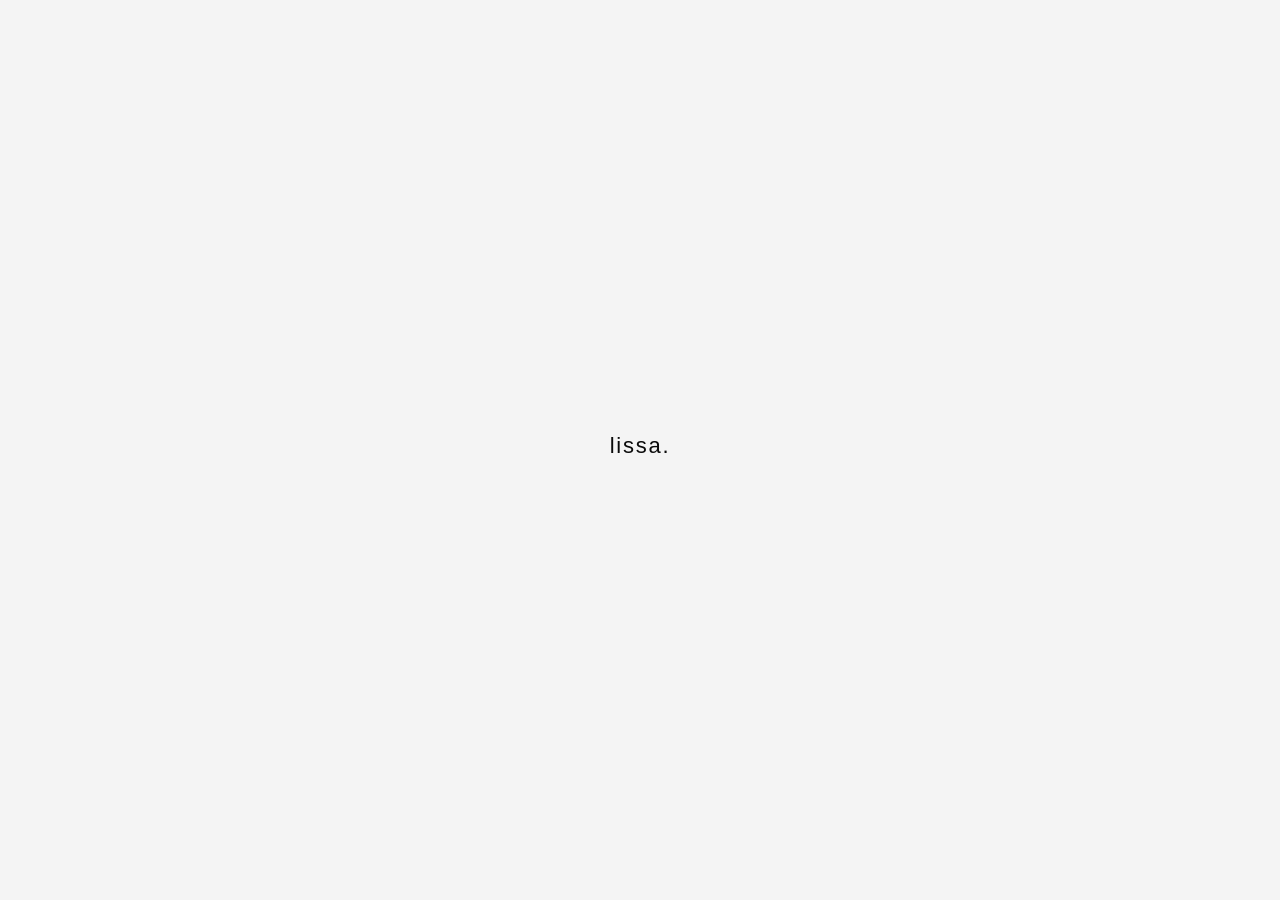
==== index.html @ bc34dee9 "audio fix" ====
<!DOCTYPE html>
<html lang="en">
  <head>
    <meta charset="UTF-8" />
    <title>lissa</title>
    <link rel="preconnect" href="https://fonts.googleapis.com" />
    <link rel="preconnect" href="https://fonts.gstatic.com" crossorigin />
    <link href="https://fonts.googleapis.com/css2?family=Roboto:wght@100;300;400&display=swap" rel="stylesheet" />
    <link rel="stylesheet" href="style.css" />
    <script src="https://cdnjs.cloudflare.com/ajax/libs/p5.js/1.9.4/p5.min.js"></script>
    <script>
      // Load p5.sound at startup ONLY over http(s). On file:// its AudioWorklet
      // module can't load and that error aborts p5 before setup() runs (blank
      // canvas, stuck welcome screen). document.write keeps the tag parser-inserted
      // so p5.sound loads before p5's window-load init and can register the
      // worklet hook the mic needs. On file:// it's skipped — canvas still runs,
      // mic just fails soft (audio needs https/localhost anyway).
      if (location.protocol !== 'file:') {
        document.write('<script src="https://cdnjs.cloudflare.com/ajax/libs/p5.js/1.9.4/addons/p5.sound.min.js"><\/script>');
      }
    </script>

  </head>
  <body>

    <!-- Welcome screen -->
    <div id="welcome-screen"></div>
    <div id="welcome-text">
      <p class="welcome-title">lissa.</p>
      <p class="welcome-sub"></p>
    </div>

    <!-- Control panel — top right, Random + Big 4 always visible -->
    <div id="panel">
      <div id="panel-fixed">

        <button id="randomizeBtn">Random</button>

        <!-- Tempo -->
        <div class="slider-pill" id="tempo-pill">
          <div class="slider-fill"></div>
          <span class="slider-thumb"></span>
          <label class="slider-label" for="tempoSlider">Tempo</label>
          <span class="slider-value" id="tempoValue">0.005</span>
          <input id="tempoSlider" type="range" min="0" max="0.05" step="0.001" value="0.005" />
        </div>
        <div class="lfo-row">
          <div class="lfo-toggles"><label><input id="speedLfoToggle" type="checkbox" /> LFO</label><label><input id="speedAudioToggle" type="checkbox" /> Mic</label></div>
          <div class="lfo-params">
            <span>Rate: <span id="speedLfoRateValue">0.50</span></span>
            <input id="speedLfoRate" type="range" min="-3" max="0.699" step="0.01" value="-0.301" />
            <span>Depth: <span id="speedLfoDepthValue">0.50</span></span>
            <input id="speedLfoDepth" type="range" min="0" max="1" step="0.01" value="0.5" />
          </div>
        </div>

        <!-- Saturation -->
        <div class="slider-pill">
          <div class="slider-fill"></div>
          <span class="slider-thumb"></span>
          <label class="slider-label" for="saturationSlider">Saturation</label>
          <span class="slider-value" id="saturationValue">1.00</span>
          <input id="saturationSlider" type="range" min="0" max="1" step="0.01" value="1" />
        </div>

        <!-- Brightness -->
        <div class="slider-pill">
          <div class="slider-fill"></div>
          <span class="slider-thumb"></span>
          <label class="slider-label" for="brightnessSlider">Brightness</label>
          <span class="slider-value" id="brightnessValue">1.00</span>
          <input id="brightnessSlider" type="range" min="0" max="2" step="0.01" value="1" />
        </div>

        <!-- Contrast -->
        <div class="slider-pill">
          <div class="slider-fill"></div>
          <span class="slider-thumb"></span>
          <label class="slider-label" for="contrastSlider">Contrast</label>
          <span class="slider-value" id="contrastValue">1.00</span>
          <input id="contrastSlider" type="range" min="0" max="3" step="0.01" value="1" />
        </div>

      </div>
    </div>

    <!-- Utility panel — top left, always-visible peer of #panel-fixed, collapsible -->
    <div id="utility-panel">
      <div id="utility-header">
        <span class="utility-panel-title">Output</span>
        <button id="utility-collapse" aria-label="Collapse utility panel" title="Collapse">&#8722;</button>
      </div>
      <div id="utility-groups">

        <div class="utility-group">
          <div class="utility-group-label">Export</div>
          <div class="utility-row">
            <button class="utility-btn" id="savePngBtn">PNG</button>
            <button class="utility-btn" id="saveSvgBtn">SVG</button>
            <button class="utility-btn" id="outputWindowBtn">&#9654; Present</button>
          </div>
        </div>

        <div class="utility-group">
          <div class="utility-group-label">Session</div>
          <div class="utility-row">
            <button class="utility-btn" id="saveSettingsBtn">Save</button>
            <button class="utility-btn" id="loadSettingsBtn">Load</button>
          </div>
        </div>

        <div class="utility-group">
          <div class="utility-group-label">Canvas</div>
          <div class="utility-row">
            <label class="utility-label"><input id="transparentBg" type="checkbox" /> Transparent BG</label>
          </div>
        </div>

      </div>
    </div>

    <!-- Section drawer — slides up from the clicked nav pill -->
    <div id="section-drawer" class="hidden">

      <!-- Mode switch (primary control — stays in the drawer per spec Open Q2) -->
      <div id="drawer-utility">
        <div class="mode-switcher">
          <button class="mode-btn active" data-mode="line">Line</button>
          <button class="mode-btn" data-mode="mesh">Mesh</button>
        </div>
        <!-- Hidden for backward-compat -->
        <button id="randomColorsBtn" style="display:none"></button>
      </div>

      <!-- Scrollable section content — one section shown at a time -->
      <div id="drawer-content">

        <!-- ── SHAPE ── -->
        <div id="shapeBody" class="drawer-section" style="display:none">

          <!-- X freq -->
          <div class="slider-pill">
            <div class="slider-fill"></div>
            <span class="slider-thumb"></span>
            <label class="slider-label" id="label-freqX" for="freqXSlider">X freq (a)</label>
            <span class="slider-value" id="freqXValue">1.00</span>
            <input id="freqXSlider" type="range" min="1" max="8" step="0.01" value="1" />
          </div>
          <div class="lfo-row">
            <div class="lfo-toggles"><label><input id="freqXLfoToggle" type="checkbox" /> LFO</label><label><input id="freqXAudioToggle" type="checkbox" /> Mic</label></div>
            <div class="lfo-params">
              <span>Rate: <span id="freqXLfoRateValue">0.50</span></span>
              <input id="freqXLfoRate" type="range" min="-3" max="0.699" step="0.01" value="-0.301" />
              <span>Depth: <span id="freqXLfoDepthValue">0.50</span></span>
              <input id="freqXLfoDepth" type="range" min="0" max="1" step="0.01" value="0.5" />
            </div>
          </div>

          <!-- Y freq -->
          <div class="slider-pill">
            <div class="slider-fill"></div>
            <span class="slider-thumb"></span>
            <label class="slider-label" id="label-freqY" for="freqYSlider">Y freq (b)</label>
            <span class="slider-value" id="freqYValue">1.00</span>
            <input id="freqYSlider" type="range" min="1" max="8" step="0.01" value="1" />
          </div>
          <div class="lfo-row">
            <div class="lfo-toggles"><label><input id="freqYLfoToggle" type="checkbox" /> LFO</label><label><input id="freqYAudioToggle" type="checkbox" /> Mic</label></div>
            <div class="lfo-params">
              <span>Rate: <span id="freqYLfoRateValue">0.50</span></span>
              <input id="freqYLfoRate" type="range" min="-3" max="0.699" step="0.01" value="-0.301" />
              <span>Depth: <span id="freqYLfoDepthValue">0.50</span></span>
              <input id="freqYLfoDepth" type="range" min="0" max="1" step="0.01" value="0.5" />
            </div>
          </div>

          <!-- X amplitude -->
          <div class="slider-pill">
            <div class="slider-fill"></div>
            <span class="slider-thumb"></span>
            <label class="slider-label" id="label-ampX" for="ampXSlider">X amplitude</label>
            <span class="slider-value" id="ampXValue">0.40</span>
            <input id="ampXSlider" type="range" min="0.05" max="0.9" step="0.01" value="0.4" />
          </div>
          <div class="lfo-row">
            <div class="lfo-toggles"><label><input id="ampXLfoToggle" type="checkbox" /> LFO</label><label><input id="ampXAudioToggle" type="checkbox" /> Mic</label></div>
            <div class="lfo-params">
              <span>Rate: <span id="ampXLfoRateValue">0.50</span></span>
              <input id="ampXLfoRate" type="range" min="-3" max="0.699" step="0.01" value="-0.301" />
              <span>Depth: <span id="ampXLfoDepthValue">0.50</span></span>
              <input id="ampXLfoDepth" type="range" min="0" max="1" step="0.01" value="0.5" />
            </div>
          </div>

          <!-- Y amplitude -->
          <div class="slider-pill">
            <div class="slider-fill"></div>
            <span class="slider-thumb"></span>
            <label class="slider-label" id="label-ampY" for="ampYSlider">Y amplitude</label>
            <span class="slider-value" id="ampYValue">0.40</span>
            <input id="ampYSlider" type="range" min="0.05" max="0.9" step="0.01" value="0.4" />
          </div>
          <div class="lfo-row">
            <div class="lfo-toggles"><label><input id="ampYLfoToggle" type="checkbox" /> LFO</label><label><input id="ampYAudioToggle" type="checkbox" /> Mic</label></div>
            <div class="lfo-params">
              <span>Rate: <span id="ampYLfoRateValue">0.50</span></span>
              <input id="ampYLfoRate" type="range" min="-3" max="0.699" step="0.01" value="-0.301" />
              <span>Depth: <span id="ampYLfoDepthValue">0.50</span></span>
              <input id="ampYLfoDepth" type="range" min="0" max="1" step="0.01" value="0.5" />
            </div>
          </div>

          <!-- Modulation -->
          <div class="section-divider"></div>
          <div class="section-header">modulation</div>

          <!-- X mod -->
          <div class="slider-pill">
            <div class="slider-fill"></div>
            <span class="slider-thumb"></span>
            <label class="slider-label" id="label-modFreqX" for="modFreqXSlider">X mod</label>
            <span class="slider-value" id="modFreqXValue">1.00</span>
            <input id="modFreqXSlider" type="range" min="1" max="8" step="0.01" value="1" />
          </div>
          <div class="lfo-row">
            <div class="lfo-toggles"><label><input id="modFreqXLfoToggle" type="checkbox" /> LFO</label><label><input id="modFreqXAudioToggle" type="checkbox" /> Mic</label></div>
            <div class="lfo-params">
              <span>Rate: <span id="modFreqXLfoRateValue">0.50</span></span>
              <input id="modFreqXLfoRate" type="range" min="-3" max="0.699" step="0.01" value="-0.301" />
              <span>Depth: <span id="modFreqXLfoDepthValue">0.50</span></span>
              <input id="modFreqXLfoDepth" type="range" min="0" max="1" step="0.01" value="0.5" />
            </div>
          </div>

          <!-- Y mod -->
          <div class="slider-pill">
            <div class="slider-fill"></div>
            <span class="slider-thumb"></span>
            <label class="slider-label" id="label-modFreqY" for="modFreqYSlider">Y mod</label>
            <span class="slider-value" id="modFreqYValue">1.00</span>
            <input id="modFreqYSlider" type="range" min="1" max="8" step="0.01" value="1" />
          </div>
          <div class="lfo-row">
            <div class="lfo-toggles"><label><input id="modFreqYLfoToggle" type="checkbox" /> LFO</label><label><input id="modFreqYAudioToggle" type="checkbox" /> Mic</label></div>
            <div class="lfo-params">
              <span>Rate: <span id="modFreqYLfoRateValue">0.50</span></span>
              <input id="modFreqYLfoRate" type="range" min="-3" max="0.699" step="0.01" value="-0.301" />
              <span>Depth: <span id="modFreqYLfoDepthValue">0.50</span></span>
              <input id="modFreqYLfoDepth" type="range" min="0" max="1" step="0.01" value="0.5" />
            </div>
          </div>

          <!-- Phase -->
          <div class="slider-pill">
            <div class="slider-fill"></div>
            <span class="slider-thumb"></span>
            <label class="slider-label" id="label-phase" for="phaseSlider">Phase (δ)</label>
            <span class="slider-value" id="phaseValue">0.00</span>
            <input id="phaseSlider" type="range" min="0" max="6.28" step="0.01" value="0" />
          </div>
          <div class="lfo-row">
            <div class="lfo-toggles"><label><input id="phaseLfoToggle" type="checkbox" /> LFO</label><label><input id="phaseAudioToggle" type="checkbox" /> Mic</label></div>
            <div class="lfo-params">
              <span>Rate: <span id="phaseLfoRateValue">0.50</span></span>
              <input id="phaseLfoRate" type="range" min="-3" max="0.699" step="0.01" value="-0.301" />
              <span>Depth: <span id="phaseLfoDepthValue">0.50</span></span>
              <input id="phaseLfoDepth" type="range" min="0" max="1" step="0.01" value="0.5" />
            </div>
          </div>

          <div id="lineControls">
            <!-- Curve type -->
            <div class="section-divider"></div>
            <div class="section-header">curve type</div>
            <div class="chip-row" id="curveShapeChips">
              <button class="chip active" data-value="lissajous">Lissajous</button>
              <button class="chip" data-value="rose">Rose</button>
              <button class="chip" data-value="spirograph">Spiro</button>
            </div>
            <select id="curveShape" style="display:none">
              <option value="lissajous">Lissajous</option>
              <option value="rose">Rose (rhodonea)</option>
              <option value="spirograph">Spirograph</option>
            </select>

            <!-- Motion -->
            <div class="section-divider"></div>
            <div class="section-header">motion</div>
            <div class="slider-pill">
              <div class="slider-fill"></div>
              <span class="slider-thumb"></span>
              <label class="slider-label" id="label-stepSize" for="stepSizeSlider">Step size</label>
              <span class="slider-value" id="stepSizeValue">0.001</span>
              <input id="stepSizeSlider" type="range" min="0.001" max="0.2" step="0.001" value="0.001" />
            </div>
            <div class="lfo-row">
              <div class="lfo-toggles"><label><input id="stepSizeLfoToggle" type="checkbox" /> LFO</label><label><input id="stepSizeAudioToggle" type="checkbox" /> Mic</label></div>
              <div class="lfo-params">
                <span>Rate: <span id="stepSizeLfoRateValue">0.50</span></span>
                <input id="stepSizeLfoRate" type="range" min="-3" max="0.699" step="0.01" value="-0.301" />
                <span>Depth: <span id="stepSizeLfoDepthValue">0.50</span></span>
                <input id="stepSizeLfoDepth" type="range" min="0" max="1" step="0.01" value="0.5" />
              </div>
            </div>

            <!-- Rendering -->
            <div class="section-divider"></div>
            <div class="section-header">rendering</div>
            <div class="slider-pill">
              <div class="slider-fill"></div>
              <span class="slider-thumb"></span>
              <label class="slider-label" id="label-strokeWeight" for="strokeWeightSlider">Stroke weight</label>
              <span class="slider-value" id="strokeWeightValue">0.5</span>
              <input id="strokeWeightSlider" type="range" min="0.5" max="10" step="0.1" value="0.5" />
            </div>
            <div class="lfo-row">
              <div class="lfo-toggles"><label><input id="strokeWeightLfoToggle" type="checkbox" /> LFO</label><label><input id="strokeWeightAudioToggle" type="checkbox" /> Mic</label></div>
              <div class="lfo-params">
                <span>Rate: <span id="strokeWeightLfoRateValue">0.50</span></span>
                <input id="strokeWeightLfoRate" type="range" min="-3" max="0.699" step="0.01" value="-0.301" />
                <span>Depth: <span id="strokeWeightLfoDepthValue">0.50</span></span>
                <input id="strokeWeightLfoDepth" type="range" min="0" max="1" step="0.01" value="0.5" />
              </div>
            </div>
          </div><!-- end #lineControls -->

          <!-- Mesh controls -->
          <div id="meshControls" style="display:none">
            <div class="slider-pill">
              <div class="slider-fill"></div>
              <span class="slider-thumb"></span>
              <label class="slider-label" for="pointCountSlider">Point count</label>
              <span class="slider-value" id="pointCountValue">400</span>
              <input id="pointCountSlider" type="range" min="100" max="2000" step="10" value="400" />
            </div>
            <div class="slider-pill">
              <div class="slider-fill"></div>
              <span class="slider-thumb"></span>
              <label class="slider-label" id="label-connectionRadius" for="connectionRadiusSlider">Conn. radius</label>
              <span class="slider-value" id="connectionRadiusValue">100</span>
              <input id="connectionRadiusSlider" type="range" min="10" max="300" step="1" value="100" />
            </div>
            <div class="lfo-row">
              <div class="lfo-toggles"><label><input id="connectionRadiusLfoToggle" type="checkbox" /> LFO</label><label><input id="connectionRadiusAudioToggle" type="checkbox" /> Mic</label></div>
              <div class="lfo-params">
                <span>Rate: <span id="connectionRadiusLfoRateValue">0.50</span></span>
                <input id="connectionRadiusLfoRate" type="range" min="-3" max="0.699" step="0.01" value="-0.301" />
                <span>Depth: <span id="connectionRadiusLfoDepthValue">0.50</span></span>
                <input id="connectionRadiusLfoDepth" type="range" min="0" max="1" step="0.01" value="0.5" />
              </div>
            </div>
            <div class="slider-pill">
              <div class="slider-fill"></div>
              <span class="slider-thumb"></span>
              <label class="slider-label" id="label-connectionRamp" for="connectionRampSlider">Conn. ramp</label>
              <span class="slider-value" id="connectionRampValue">6.0</span>
              <input id="connectionRampSlider" type="range" min="1" max="12" step="0.1" value="6" />
            </div>
            <div class="lfo-row">
              <div class="lfo-toggles"><label><input id="connectionRampLfoToggle" type="checkbox" /> LFO</label><label><input id="connectionRampAudioToggle" type="checkbox" /> Mic</label></div>
              <div class="lfo-params">
                <span>Rate: <span id="connectionRampLfoRateValue">0.50</span></span>
                <input id="connectionRampLfoRate" type="range" min="-3" max="0.699" step="0.01" value="-0.301" />
                <span>Depth: <span id="connectionRampLfoDepthValue">0.50</span></span>
                <input id="connectionRampLfoDepth" type="range" min="0" max="1" step="0.01" value="0.5" />
              </div>
            </div>
          </div><!-- end #meshControls -->

        </div><!-- end #shapeBody -->

        <!-- ── EFFECTS ── -->
        <div id="effectsBody" class="drawer-section" style="display:none">

          <div class="slider-pill">
            <div class="slider-fill"></div>
            <span class="slider-thumb"></span>
            <label class="slider-label" id="label-trail" for="trailSlider">Trail</label>
            <span class="slider-value" id="trailValue">100</span>
            <input id="trailSlider" type="range" min="1" max="255" step="1" value="100" />
          </div>
          <div class="lfo-row">
            <div class="lfo-toggles"><label><input id="trailLfoToggle" type="checkbox" /> LFO</label><label><input id="trailAudioToggle" type="checkbox" /> Mic</label></div>
            <div class="lfo-params">
              <span>Rate: <span id="trailLfoRateValue">0.50</span></span>
              <input id="trailLfoRate" type="range" min="-3" max="0.699" step="0.01" value="-0.301" />
              <span>Depth: <span id="trailLfoDepthValue">0.50</span></span>
              <input id="trailLfoDepth" type="range" min="0" max="1" step="0.01" value="0.5" />
            </div>
          </div>

          <label class="toggle-pill" for="glowEnabled">
            <span class="toggle-pill-label">Glow</span>
            <span class="toggle-switch">
              <input id="glowEnabled" type="checkbox" />
              <span class="toggle-track"></span>
              <span class="toggle-thumb"></span>
            </span>
          </label>

          <div class="slider-pill">
            <div class="slider-fill"></div>
            <span class="slider-thumb"></span>
            <label class="slider-label" for="glowSizeSlider">Glow size</label>
            <span class="slider-value" id="glowSizeValue">20</span>
            <input id="glowSizeSlider" type="range" min="1" max="80" step="1" value="20" />
          </div>

          <div class="slider-pill">
            <div class="slider-fill"></div>
            <span class="slider-thumb"></span>
            <label class="slider-label" for="glowIntensitySlider">Intensity</label>
            <span class="slider-value" id="glowIntensityValue">0.80</span>
            <input id="glowIntensitySlider" type="range" min="0.05" max="1" step="0.01" value="0.8" />
          </div>

        </div><!-- end #effectsBody -->

        <!-- ── COLOR ── -->
        <div id="colorBody" class="drawer-section" style="display:none">

          <div class="color-pill">
            <span class="color-pill-label" id="label-lineColor">Line color</span>
            <span class="color-swatch" id="lineColorSwatch" style="background:#171717"></span>
            <input id="lineColor" type="color" value="#171717" />
          </div>
          <div class="lfo-row">
            <label><input id="lineColorLfoToggle" type="checkbox" /> LFO</label>
            <div class="lfo-params">
              <span>Rate: <span id="lineColorLfoRateValue">0.50</span></span>
              <input id="lineColorLfoRate" type="range" min="-3" max="0.699" step="0.01" value="-0.301" />
              <span>Depth: <span id="lineColorLfoDepthValue">0.50</span></span>
              <input id="lineColorLfoDepth" type="range" min="0" max="1" step="0.01" value="0.5" />
            </div>
          </div>

          <div class="color-pill">
            <span class="color-pill-label" id="label-bgColor">Background</span>
            <span class="color-swatch" id="bgColorSwatch" style="background:#ededed"></span>
            <input id="bgColor" type="color" value="#ededed" />
          </div>
          <div class="lfo-row">
            <label><input id="bgColorLfoToggle" type="checkbox" /> LFO</label>
            <div class="lfo-params">
              <span>Rate: <span id="bgColorLfoRateValue">0.50</span></span>
              <input id="bgColorLfoRate" type="range" min="-3" max="0.699" step="0.01" value="-0.301" />
              <span>Depth: <span id="bgColorLfoDepthValue">0.50</span></span>
              <input id="bgColorLfoDepth" type="range" min="0" max="1" step="0.01" value="0.5" />
            </div>
          </div>

          <label class="toggle-pill" for="filterEnabled">
            <span class="toggle-pill-label">Color filter</span>
            <span class="toggle-switch">
              <input id="filterEnabled" type="checkbox" />
              <span class="toggle-track"></span>
              <span class="toggle-thumb"></span>
            </span>
          </label>

          <div class="color-pill">
            <span class="color-pill-label">Filter color</span>
            <span class="color-swatch" id="filterColorSwatch" style="background:#ff0000"></span>
            <input id="filterColor" type="color" value="#ff0000" />
          </div>

          <div class="slider-pill">
            <div class="slider-fill"></div>
            <span class="slider-thumb"></span>
            <label class="slider-label" for="filterOpacity">Opacity</label>
            <span class="slider-value" id="filterOpacityValue">0.30</span>
            <input id="filterOpacity" type="range" min="0" max="1" step="0.01" value="0.3" />
          </div>

          <div class="select-pill">
            <span class="select-pill-label">Blend</span>
            <select id="filterBlendMode">
              <option value="normal">Normal</option>
              <option value="multiply">Multiply</option>
              <option value="screen">Screen</option>
              <option value="overlay">Overlay</option>
              <option value="darken">Darken</option>
              <option value="lighten">Lighten</option>
              <option value="color-dodge">Color Dodge</option>
              <option value="color-burn">Color Burn</option>
              <option value="hard-light">Hard Light</option>
              <option value="soft-light">Soft Light</option>
              <option value="difference">Difference</option>
              <option value="exclusion">Exclusion</option>
              <option value="hue">Hue</option>
              <option value="saturation">Saturation</option>
              <option value="color">Color</option>
              <option value="luminosity">Luminosity</option>
            </select>
          </div>

          <label class="toggle-pill" for="vignetteEnabled">
            <span class="toggle-pill-label">Vignette</span>
            <span class="toggle-switch">
              <input id="vignetteEnabled" type="checkbox" />
              <span class="toggle-track"></span>
              <span class="toggle-thumb"></span>
            </span>
          </label>

          <div class="color-pill">
            <span class="color-pill-label">Vignette color</span>
            <span class="color-swatch" id="vignetteColorSwatch" style="background:#000000"></span>
            <input id="vignetteColor" type="color" value="#000000" />
          </div>

          <div class="slider-pill">
            <div class="slider-fill"></div>
            <span class="slider-thumb"></span>
            <label class="slider-label" for="vignetteAmountSlider">Amount</label>
            <span class="slider-value" id="vignetteAmountValue">0.40</span>
            <input id="vignetteAmountSlider" type="range" min="0" max="1" step="0.01" value="0.4" />
          </div>

          <div class="slider-pill">
            <div class="slider-fill"></div>
            <span class="slider-thumb"></span>
            <label class="slider-label" for="vignetteSoftnessSlider">Softness</label>
            <span class="slider-value" id="vignetteSoftnessValue">0.50</span>
            <input id="vignetteSoftnessSlider" type="range" min="0" max="1" step="0.01" value="0.5" />
          </div>

        </div><!-- end #colorBody -->

        <!-- ── IMAGE ── -->
        <div id="imageBody" class="drawer-section" style="display:none">

          <label class="upload-pill">
            <span class="upload-pill-icon">↑</span>
            <span class="upload-pill-label">Upload image or video</span>
            <input id="imageUpload" type="file" accept="image/*,video/*" />
          </label>

          <img id="imgPreview" />

          <div class="action-row">
            <button id="hidePhotoBtn" disabled>Hide photo</button>
            <button id="disconnectBtn" disabled>Disconnect</button>
            <label><input id="showCurve" type="checkbox" /> Hide curve</label>
          </div>

          <div class="select-pill">
            <span class="select-pill-label">Style</span>
            <select id="imgDrawMode">
              <option value="0">Off</option>
              <option value="1">Lines — weight by darkness</option>
              <option value="2">Dots — size by darkness</option>
              <option value="3">Lines — length by darkness</option>
              <option value="4">Lines — rotation by brightness</option>
              <option value="5">Colored dots</option>
              <option value="6">Relief — neighbour displacement</option>
              <option value="7">Colored rotated tiles</option>
              <option value="8">Pixel quads — hue by Factor X/Y</option>
              <option value="9" selected>Rects + ellipses — rotation by brightness</option>
            </select>
          </div>

          <div class="select-pill">
            <span class="select-pill-label">Blend</span>
            <select id="imgBlendMode">
              <option value="normal">Normal</option>
              <option value="multiply">Multiply</option>
              <option value="screen">Screen</option>
              <option value="overlay">Overlay</option>
              <option value="darkest">Darken</option>
              <option value="lightest">Lighten</option>
              <option value="difference">Difference</option>
              <option value="exclusion">Exclusion</option>
              <option value="add">Add</option>
              <option value="burn">Burn</option>
              <option value="dodge">Dodge</option>
            </select>
          </div>

          <div class="slider-pill">
            <div class="slider-fill"></div>
            <span class="slider-thumb"></span>
            <label class="slider-label" id="label-imgCols" for="imgColsSlider">Resolution</label>
            <span class="slider-value" id="imgColsValue">80</span>
            <input id="imgColsSlider" type="range" min="20" max="200" step="1" value="80" />
          </div>
          <div class="lfo-row">
            <div class="lfo-toggles">
              <label><input id="imgColsLfoToggle" type="checkbox" /> LFO</label>
              <label><input id="imgColsAudioToggle" type="checkbox" /> Mic</label>
            </div>
            <div class="lfo-params">
              <span>Rate: <span id="imgColsLfoRateValue">0.50</span></span>
              <input id="imgColsLfoRate" type="range" min="-3" max="0.699" step="0.01" value="-0.301" />
              <span>Depth: <span id="imgColsLfoDepthValue">0.50</span></span>
              <input id="imgColsLfoDepth" type="range" min="0" max="1" step="0.01" value="0.5" />
            </div>
          </div>

          <div class="slider-pill">
            <div class="slider-fill"></div>
            <span class="slider-thumb"></span>
            <label class="slider-label" id="label-imageStrength" for="imageStrengthSlider">Opacity</label>
            <span class="slider-value" id="imageStrengthValue">1.00</span>
            <input id="imageStrengthSlider" type="range" min="0" max="1" step="0.01" value="1" />
          </div>
          <div class="lfo-row">
            <div class="lfo-toggles">
              <label><input id="imageStrengthLfoToggle" type="checkbox" /> LFO</label>
              <label><input id="imageStrengthAudioToggle" type="checkbox" /> Mic</label>
            </div>
            <div class="lfo-params">
              <span>Rate: <span id="imageStrengthLfoRateValue">0.50</span></span>
              <input id="imageStrengthLfoRate" type="range" min="-3" max="0.699" step="0.01" value="-0.301" />
              <span>Depth: <span id="imageStrengthLfoDepthValue">0.50</span></span>
              <input id="imageStrengthLfoDepth" type="range" min="0" max="1" step="0.01" value="0.5" />
            </div>
          </div>

          <div class="slider-pill">
            <div class="slider-fill"></div>
            <span class="slider-thumb"></span>
            <label class="slider-label" id="label-imgScale" for="imgScaleSlider">Scale</label>
            <span class="slider-value" id="imgScaleValue">1.00</span>
            <input id="imgScaleSlider" type="range" min="0.1" max="8" step="0.01" value="1" />
          </div>
          <div class="lfo-row">
            <div class="lfo-toggles">
              <label><input id="imgScaleLfoToggle" type="checkbox" /> LFO</label>
              <label><input id="imgScaleAudioToggle" type="checkbox" /> Mic</label>
            </div>
            <div class="lfo-params">
              <span>Rate: <span id="imgScaleLfoRateValue">0.50</span></span>
              <input id="imgScaleLfoRate" type="range" min="-3" max="0.699" step="0.01" value="-0.301" />
              <span>Depth: <span id="imgScaleLfoDepthValue">0.50</span></span>
              <input id="imgScaleLfoDepth" type="range" min="0" max="1" step="0.01" value="0.5" />
            </div>
          </div>

          <div class="slider-pill">
            <div class="slider-fill"></div>
            <span class="slider-thumb"></span>
            <label class="slider-label" id="label-imgOffsetX" for="imgOffsetXSlider">Offset X</label>
            <span class="slider-value" id="imgOffsetXValue">0.00</span>
            <input id="imgOffsetXSlider" type="range" min="-0.5" max="0.5" step="0.01" value="0" />
          </div>
          <div class="lfo-row">
            <div class="lfo-toggles">
              <label><input id="imgOffsetXLfoToggle" type="checkbox" /> LFO</label>
              <label><input id="imgOffsetXAudioToggle" type="checkbox" /> Mic</label>
            </div>
            <div class="lfo-params">
              <span>Rate: <span id="imgOffsetXLfoRateValue">0.50</span></span>
              <input id="imgOffsetXLfoRate" type="range" min="-3" max="0.699" step="0.01" value="-0.301" />
              <span>Depth: <span id="imgOffsetXLfoDepthValue">0.50</span></span>
              <input id="imgOffsetXLfoDepth" type="range" min="0" max="1" step="0.01" value="0.5" />
            </div>
          </div>

          <div class="slider-pill">
            <div class="slider-fill"></div>
            <span class="slider-thumb"></span>
            <label class="slider-label" id="label-imgOffsetY" for="imgOffsetYSlider">Offset Y</label>
            <span class="slider-value" id="imgOffsetYValue">0.00</span>
            <input id="imgOffsetYSlider" type="range" min="-0.5" max="0.5" step="0.01" value="0" />
          </div>
          <div class="lfo-row">
            <div class="lfo-toggles">
              <label><input id="imgOffsetYLfoToggle" type="checkbox" /> LFO</label>
              <label><input id="imgOffsetYAudioToggle" type="checkbox" /> Mic</label>
            </div>
            <div class="lfo-params">
              <span>Rate: <span id="imgOffsetYLfoRateValue">0.50</span></span>
              <input id="imgOffsetYLfoRate" type="range" min="-3" max="0.699" step="0.01" value="-0.301" />
              <span>Depth: <span id="imgOffsetYLfoDepthValue">0.50</span></span>
              <input id="imgOffsetYLfoDepth" type="range" min="0" max="1" step="0.01" value="0.5" />
            </div>
          </div>

          <div class="slider-pill">
            <div class="slider-fill"></div>
            <span class="slider-thumb"></span>
            <label class="slider-label" id="label-imgFactorX" for="imgFactorXSlider">Factor X</label>
            <span class="slider-value" id="imgFactorXValue">0.50</span>
            <input id="imgFactorXSlider" type="range" min="0.05" max="1" step="0.01" value="0.5" />
          </div>
          <div class="lfo-row">
            <div class="lfo-toggles">
              <label><input id="imgFactorXLfoToggle" type="checkbox" /> LFO</label>
              <label><input id="imgFactorXAudioToggle" type="checkbox" /> Mic</label>
            </div>
            <div class="lfo-params">
              <span>Rate: <span id="imgFactorXLfoRateValue">0.50</span></span>
              <input id="imgFactorXLfoRate" type="range" min="-3" max="0.699" step="0.01" value="-0.301" />
              <span>Depth: <span id="imgFactorXLfoDepthValue">0.50</span></span>
              <input id="imgFactorXLfoDepth" type="range" min="0" max="1" step="0.01" value="0.5" />
            </div>
          </div>

          <div class="slider-pill">
            <div class="slider-fill"></div>
            <span class="slider-thumb"></span>
            <label class="slider-label" id="label-imgFactorY" for="imgFactorYSlider">Factor Y</label>
            <span class="slider-value" id="imgFactorYValue">0.50</span>
            <input id="imgFactorYSlider" type="range" min="0.05" max="1" step="0.01" value="0.5" />
          </div>
          <div class="lfo-row">
            <div class="lfo-toggles">
              <label><input id="imgFactorYLfoToggle" type="checkbox" /> LFO</label>
              <label><input id="imgFactorYAudioToggle" type="checkbox" /> Mic</label>
            </div>
            <div class="lfo-params">
              <span>Rate: <span id="imgFactorYLfoRateValue">0.50</span></span>
              <input id="imgFactorYLfoRate" type="range" min="-3" max="0.699" step="0.01" value="-0.301" />
              <span>Depth: <span id="imgFactorYLfoDepthValue">0.50</span></span>
              <input id="imgFactorYLfoDepth" type="range" min="0" max="1" step="0.01" value="0.5" />
            </div>
          </div>

        </div><!-- end #imageBody -->

        <!-- ── TEXT ── -->
        <div id="textBody" class="drawer-section" style="display:none">

          <div class="text-blend-block">
            <div class="text-blend-labels"><span>Curve</span><span>Text</span></div>
            <div class="slider-pill">
              <div class="slider-fill"></div>
              <span class="slider-thumb"></span>
              <label class="slider-label" for="textBlendSlider">Blend</label>
              <span class="slider-value" id="textBlendValue">0.00</span>
              <input id="textBlendSlider" type="range" min="0" max="1" step="0.01" value="0" />
            </div>
          </div>
          <div class="lfo-row">
            <div class="lfo-toggles"><label><input id="textBlendLfoToggle" type="checkbox" /> LFO</label><label><input id="textBlendAudioToggle" type="checkbox" /> Mic</label></div>
            <div class="lfo-params">
              <span>Rate: <span id="textBlendLfoRateValue">0.500</span></span>
              <input id="textBlendLfoRate" type="range" min="-3" max="0.699" step="0.01" value="-0.301" />
              <span>Depth: <span id="textBlendLfoDepthValue">0.50</span></span>
              <input id="textBlendLfoDepth" type="range" min="0" max="1" step="0.01" value="0.5" />
            </div>
          </div>

          <input id="textInput" type="text" value="lissa" class="text-full-input" placeholder="Type here…" />

          <div class="select-pill">
            <span class="select-pill-label">Font</span>
            <select id="textFont">
              <option value="Arial Black">Arial Black</option>
              <option value="Impact">Impact</option>
              <option value="Arial">Arial</option>
              <option value="Georgia">Georgia</option>
              <option value="Times New Roman">Times New Roman</option>
              <option value="Courier New">Courier New</option>
              <option value="Trebuchet MS">Trebuchet MS</option>
            </select>
          </div>

          <div class="action-row">
            <label><input id="textBold" type="checkbox" checked /> Bold</label>
            <label><input id="textItalic" type="checkbox" /> Italic</label>
          </div>

          <div class="slider-pill">
            <div class="slider-fill"></div>
            <span class="slider-thumb"></span>
            <label class="slider-label" for="textSizeSlider">Size</label>
            <span class="slider-value" id="textSizeValue">200</span>
            <input id="textSizeSlider" type="range" min="20" max="600" step="5" value="200" />
          </div>
          <div class="lfo-row">
            <div class="lfo-toggles"><label><input id="textSizeLfoToggle" type="checkbox" /> LFO</label><label><input id="textSizeAudioToggle" type="checkbox" /> Mic</label></div>
            <div class="lfo-params">
              <span>Rate: <span id="textSizeLfoRateValue">0.500</span></span>
              <input id="textSizeLfoRate" type="range" min="-3" max="0.699" step="0.01" value="-0.301" />
              <span>Depth: <span id="textSizeLfoDepthValue">0.50</span></span>
              <input id="textSizeLfoDepth" type="range" min="0" max="1" step="0.01" value="0.5" />
            </div>
          </div>

        </div><!-- end #textBody -->

        <!-- ── AUDIO IN ── -->
        <div id="audioBody" class="drawer-section" style="display:none">

          <div class="action-row">
            <button id="enableMicBtn">Enable Mic</button>
          </div>
          <div id="audioStatus" class="audio-status">Mic off — needs https (deployed site or localhost), not file://</div>
          <div class="audio-meter"><div class="audio-meter-fill" id="audioMeterFill"></div></div>

          <div class="select-pill">
            <span class="select-pill-label">Source</span>
            <select id="audioSource">
              <option value="amplitude">Amplitude</option>
              <option value="fft">FFT band</option>
            </select>
          </div>

          <div class="slider-pill" id="audioBandRow" style="display:none">
            <div class="slider-fill"></div>
            <span class="slider-thumb"></span>
            <label class="slider-label" for="audioBand">Band</label>
            <span class="slider-value" id="audioBandValue">0</span>
            <input id="audioBand" type="range" min="0" max="255" step="1" value="0" />
          </div>

          <div class="slider-pill">
            <div class="slider-fill"></div>
            <span class="slider-thumb"></span>
            <label class="slider-label" for="audioGainSlider">Gain</label>
            <span class="slider-value" id="audioGainValue">1.00</span>
            <input id="audioGainSlider" type="range" min="0" max="4" step="0.01" value="1" />
          </div>

          <div class="slider-pill">
            <div class="slider-fill"></div>
            <span class="slider-thumb"></span>
            <label class="slider-label" for="audioSmoothingSlider">Smoothing</label>
            <span class="slider-value" id="audioSmoothingValue">0.60</span>
            <input id="audioSmoothingSlider" type="range" min="0" max="0.95" step="0.01" value="0.6" />
          </div>

        </div><!-- end #audioBody -->

      </div><!-- end #drawer-content -->
    </div><!-- end #section-drawer -->

    <!-- Bottom navigation bar -->
    <div id="bottom-bar">
      <div id="bottom-nav">
        <button class="nav-pill" data-section="shapeBody">Shape</button>
        <button class="nav-pill" data-section="effectsBody">Effects</button>
        <button class="nav-pill" data-section="colorBody">Color</button>
        <button class="nav-pill" data-section="imageBody">Image</button>
        <button class="nav-pill" data-section="textBody">Text</button>
        <button class="nav-pill" data-section="audioBody">Audio</button>
      </div>
      <div id="panel-toggle">
        <img id="panel-toggle-img"
             src="toggle-icon.webp"
             alt=""
             onerror="this.style.display='none'; document.getElementById('panel-toggle-icon').style.display='block'" />
        <span id="panel-toggle-icon" style="display:none">⊕</span>
      </div>
    </div>

    <div id="canvas-container"></div>
    <div id="color-filter"></div>
    <div id="vignette"></div>
    <script src="sketch.js"></script>
  </body>
</html>
---- style.css ----
/* ── RESET & BASE ────────────────────────────────────────── */
* {
  margin: 0;
  padding: 0;
  box-sizing: border-box;
}

body {
  font-family: -apple-system, BlinkMacSystemFont, 'Helvetica Neue', Arial, sans-serif;
  font-weight: 400;
  font-size: 13px;
  overflow: hidden;
  background: #f4f4f4;
  color: #111111;
}

/* ── CSS CUSTOM PROPERTIES ──────────────────────────────── */
:root {
  --black:   #111111;
  --white:   #f4f4f4;
  --text:    #111111;
  --muted:   rgba(17, 17, 17, 0.5);
  --border:  rgba(17, 17, 17, 0.12);
  --shadow:  3px 2px 7px 4px rgba(0, 0, 0, 0.1);
}

/* ── CANVAS ─────────────────────────────────────────────── */
#canvas-container {
  position: fixed;
  top: 0; left: 0;
  width: 100vw;
  height: 100vh;
}

/* ── COLOR FILTER OVERLAY ───────────────────────────────── */
#color-filter {
  display: none;
  position: fixed;
  inset: 0;
  z-index: 9999;
  pointer-events: none;
}

/* ── VIGNETTE OVERLAY ───────────────────────────────────── */
#vignette {
  display: none;
  position: fixed;
  inset: 0;
  z-index: 9998;
  pointer-events: none;
}

/* ── WELCOME SCREEN ─────────────────────────────────────── */
#welcome-screen {
  position: fixed;
  inset: 0;
  z-index: 20000;
  background: #f4f4f4;
  transition: opacity 0.8s ease;
}

#welcome-text {
  position: fixed;
  inset: 0;
  z-index: 20001;
  display: flex;
  flex-direction: column;
  align-items: center;
  justify-content: center;
  pointer-events: none;
  mix-blend-mode: difference;
  transition: opacity 0.8s ease;
}

.welcome-title {
  font-size: 22px;
  font-weight: 300;
  color: #ffffff;
  letter-spacing: 0.08em;
}

.welcome-sub {
  font-size: 13px;
  color: rgba(255, 255, 255, 0.7);
  letter-spacing: 0.05em;
  margin-top: 8px;
}

/* ── BOTTOM BAR ─────────────────────────────────────────── */
#bottom-bar {
  position: fixed;
  bottom: 0;
  left: 0;
  right: 0;
  height: 48px;
  z-index: 10001;
  display: flex;
  align-items: center;
  justify-content: space-between;
  padding: 0 16px;
  background: #f4f4f4;
  border-top: 1px solid var(--border);
  box-shadow: var(--shadow);
}

#bottom-nav {
  display: flex;
  gap: 4px;
  flex: 1;
}

/* ── NAV PILLS → text only ──────────────────────────────── */
.nav-pill {
  background: none;
  border: none;
  padding: 4px 8px;
  font-family: inherit;
  font-size: 12px;
  color: var(--muted);
  cursor: pointer;
}

.nav-pill.active,
.nav-pill:hover {
  color: var(--text);
  font-weight: bold;
}

/* ── PANEL TOGGLE ───────────────────────────────────────── */
#panel-toggle {
  width: 32px;
  height: 32px;
  flex-shrink: 0;
  cursor: pointer;
  display: flex;
  align-items: center;
  justify-content: center;
  background: none;
  border: none;
}

#panel-toggle-img {
  width: 24px;
  height: 24px;
  object-fit: cover;
}

#panel-toggle-icon {
  font-size: 16px;
  color: var(--text);
}

/* ── PANEL ──────────────────────────────────────────────── */
#panel {
  position: fixed;
  right: 16px;
  top: 16px;
  width: 300px;
  z-index: 10000;
  background: #f4f4f4;
  box-shadow: var(--shadow);
  display: flex;
  flex-direction: column;
}

#panel.hidden {
  display: none;
}

#panel-fixed {
  flex-shrink: 0;
  padding: 16px;
  display: flex;
  flex-direction: column;
  gap: 12px;
}

/* ── UTILITY PANEL (always-visible peer of #panel-fixed) ── */
#utility-panel {
  position: fixed;
  left: 16px;
  top: 16px;
  width: 200px;
  z-index: 10000;
  background: #f4f4f4;
  box-shadow: var(--shadow);
  display: flex;
  flex-direction: column;
}

#utility-header {
  flex-shrink: 0;
  padding: 12px 16px;
  display: flex;
  align-items: center;
  justify-content: space-between;
  border-bottom: 1px solid var(--border);
}

#utility-panel.collapsed #utility-header {
  border-bottom: none;
}

.utility-panel-title {
  font-size: 10px;
  text-transform: uppercase;
  letter-spacing: 0.15em;
  color: rgba(17, 17, 17, 0.4);
  user-select: none;
}

#utility-collapse {
  background: none;
  border: none;
  font-family: inherit;
  font-size: 14px;
  line-height: 1;
  color: var(--text);
  cursor: pointer;
  padding: 0;
  width: 16px;
  height: 16px;
}

#utility-collapse:hover { font-weight: bold; }

#utility-groups {
  padding: 12px 16px 16px;
  display: flex;
  flex-direction: column;
  gap: 12px;
}

#utility-panel.collapsed #utility-groups {
  display: none;
}

.utility-group {
  display: flex;
  flex-direction: column;
  gap: 4px;
}

.utility-group-label {
  font-size: 10px;
  text-transform: uppercase;
  letter-spacing: 0.15em;
  color: rgba(17, 17, 17, 0.4);
  user-select: none;
}

/* ── SECTION DRAWER ─────────────────────────────────────── */
#section-drawer {
  position: fixed;
  width: 300px;
  bottom: 60px;
  left: 16px;
  max-height: 72vh;
  z-index: 10000;
  background: #f4f4f4;
  box-shadow: var(--shadow);
  display: flex;
  flex-direction: column;
  overflow: hidden;
}

#section-drawer.hidden {
  display: none;
}

#drawer-utility {
  flex-shrink: 0;
  padding: 12px 16px 8px;
  border-bottom: 1px solid var(--border);
}

#drawer-content {
  flex: 1;
  overflow-y: auto;
  padding: 12px 16px 16px;
  display: flex;
  flex-direction: column;
  gap: 12px;
  min-height: 0;
}

#drawer-content::-webkit-scrollbar       { width: 3px; }
#drawer-content::-webkit-scrollbar-track { background: transparent; }
#drawer-content::-webkit-scrollbar-thumb { background: var(--border); }

.drawer-section {
  display: flex;
  flex-direction: column;
  gap: 12px;
}

/* ── RANDOMIZE BUTTON → text only ───────────────────────── */
#randomizeBtn {
  width: 100%;
  background: none;
  border: none;
  font-family: inherit;
  font-size: 13px;
  color: var(--text);
  cursor: pointer;
  text-align: left;
  padding: 4px 0;
}

#randomizeBtn:hover {
  font-weight: bold;
}

/* ── SLIDER ─────────────────────────────────────────────── */
.slider-pill {
  display: grid;
  grid-template-columns: 1fr auto;
  grid-template-rows: auto auto;
  gap: 2px 8px;
  flex-shrink: 0;
}

/* Kept in DOM for JS compatibility — not displayed */
.slider-fill  { display: none; }
.slider-thumb { display: none; }

.slider-label {
  position: static;
  grid-column: 1;
  grid-row: 1;
  font-size: 12px;
  color: var(--muted);
  white-space: nowrap;
  left: auto;
  pointer-events: auto;
}

.slider-value {
  position: static;
  grid-column: 2;
  grid-row: 1;
  font-size: 12px;
  color: var(--text);
  right: auto;
  pointer-events: auto;
}

.slider-pill input[type="range"] {
  grid-column: 1 / -1;
  grid-row: 2;
  position: static;
  inset: auto;
  width: 100%;
  height: auto;
  opacity: 1;
  cursor: pointer;
  margin: 0;
  padding: 0;
  -webkit-appearance: auto;
  appearance: auto;
  accent-color: var(--black);
}


/* ── LFO ROWS ────────────────────────────────────────────── */
.lfo-row {
  display: flex;
  flex-direction: column;
  gap: 4px;
  padding-left: 8px;
  flex-shrink: 0;
}

.lfo-row > label {
  font-size: 11px;
  color: var(--muted);
  display: flex;
  align-items: center;
  gap: 4px;
  cursor: pointer;
}

/* LFO + Mic toggles share one row */
.lfo-toggles {
  display: flex;
  gap: 12px;
}

.lfo-toggles label {
  font-size: 11px;
  color: var(--muted);
  display: flex;
  align-items: center;
  gap: 4px;
  cursor: pointer;
}

.lfo-toggles input[type="checkbox"] {
  accent-color: var(--black);
  cursor: pointer;
}

.lfo-params {
  display: flex;
  flex-wrap: wrap;
  align-items: center;
  gap: 6px;
  font-size: 11px;
  color: var(--muted);
}

.lfo-params input[type="range"] {
  width: 72px;
  flex-shrink: 0;
  cursor: pointer;
  accent-color: var(--black);
}

@keyframes lfo-pulse {
  0%, 100% { opacity: 1; }
  50%       { opacity: 0.25; }
}

.lfo-active::after {
  content: '';
  display: inline-block;
  width: 4px;
  height: 4px;
  background: var(--muted);
  margin-left: 5px;
  vertical-align: middle;
  animation: lfo-pulse 1.2s ease-in-out infinite;
}

/* ── SECTION DIVIDER & HEADER ───────────────────────────── */
.section-divider {
  height: 1px;
  background: var(--border);
  margin: 4px 0;
  flex-shrink: 0;
}

.section-header {
  font-size: 10px;
  text-transform: uppercase;
  letter-spacing: 0.15em;
  color: var(--muted);
  flex-shrink: 0;
  margin-bottom: 2px;
  cursor: pointer;
  user-select: none;
  display: flex;
  align-items: center;
  justify-content: space-between;
}

.section-header .chevron {
  font-size: 9px;
  opacity: 0.65;
  display: inline-block;
  letter-spacing: 0;
  font-style: normal;
}

.section-header.collapsed .chevron {
  transform: rotate(-90deg);
}

.section-body {
  display: flex;
  flex-direction: column;
  gap: 12px;
}

.section-body.collapsed {
  display: none;
}

#lineControls,
#meshControls {
  display: flex;
  flex-direction: column;
  gap: 12px;
}

/* ── COLOR ROW → native input ───────────────────────────── */
.color-pill {
  display: flex;
  align-items: center;
  gap: 8px;
  padding: 2px 0;
  flex-shrink: 0;
}

.color-pill-label {
  font-size: 12px;
  color: var(--text);
  flex: 1;
  pointer-events: none;
}

/* Kept in DOM for JS color-sync — not displayed */
.color-swatch { display: none; }

.color-pill input[type="color"] {
  position: static;
  inset: auto;
  width: 32px;
  height: 22px;
  opacity: 1;
  cursor: pointer;
  border: 1px solid var(--border);
  padding: 1px;
  background: none;
  flex-shrink: 0;
}

/* ── TOGGLE → native checkbox ───────────────────────────── */
.toggle-pill {
  display: flex;
  align-items: center;
  gap: 8px;
  padding: 2px 0;
  cursor: pointer;
  background: none;
  border: none;
  flex-shrink: 0;
}

.toggle-pill-label {
  font-size: 12px;
  color: var(--text);
  flex: 1;
  cursor: pointer;
}

.toggle-switch {
  position: static;
  width: auto;
  height: auto;
}

.toggle-switch input {
  position: static;
  inset: auto;
  opacity: 1;
  cursor: pointer;
  width: auto;
  height: auto;
  margin: 0;
  accent-color: var(--black);
}

/* Kept in DOM for JS compatibility — not displayed */
.toggle-track { display: none; }
.toggle-thumb { display: none; }

/* ── SELECT ROW ──────────────────────────────────────────── */
.select-pill {
  display: flex;
  align-items: center;
  gap: 8px;
  padding: 2px 0;
  flex-shrink: 0;
}

.select-pill-label {
  font-size: 12px;
  color: var(--text);
  white-space: nowrap;
  flex-shrink: 0;
}

.select-pill select {
  background: transparent;
  border: none;
  border-bottom: 1px solid var(--border);
  outline: none;
  font-family: inherit;
  font-size: 12px;
  color: var(--text);
  cursor: pointer;
  flex: 1;
  min-width: 0;
}

/* ── CHIP ROW (curve type) ───────────────────────────────── */
.chip-row {
  display: flex;
  gap: 12px;
  flex-shrink: 0;
}

.chip {
  background: none;
  border: none;
  font-family: inherit;
  font-size: 12px;
  color: var(--muted);
  cursor: pointer;
  padding: 0;
  white-space: nowrap;
}

.chip.active {
  color: var(--text);
  font-weight: bold;
}

.chip:hover:not(.active) {
  color: var(--text);
}

/* ── UTILITY ROW ─────────────────────────────────────────── */
.utility-row {
  display: flex;
  flex-wrap: wrap;
  align-items: center;
  gap: 10px;
  flex-shrink: 0;
}

.utility-btn {
  background: none;
  border: none;
  font-family: inherit;
  font-size: 12px;
  color: var(--text);
  cursor: pointer;
  padding: 0;
  white-space: nowrap;
}

.utility-btn:hover { font-weight: bold; }

.utility-label {
  font-size: 12px;
  color: var(--muted);
  display: flex;
  align-items: center;
  gap: 4px;
  cursor: pointer;
  white-space: nowrap;
}

.utility-label input[type="checkbox"] {
  accent-color: var(--black);
  cursor: pointer;
}

.mode-switcher {
  display: flex;
  gap: 10px;
  flex-shrink: 0;
}

.mode-btn {
  background: none;
  border: none;
  font-family: inherit;
  font-size: 12px;
  color: var(--muted);
  cursor: pointer;
  padding: 0;
}

.mode-btn.active { color: var(--text); font-weight: bold; }
.mode-btn:hover  { color: var(--text); }

/* ── UPLOAD ROW ──────────────────────────────────────────── */
.upload-pill {
  position: relative;
  display: flex;
  align-items: center;
  gap: 8px;
  padding: 2px 0;
  cursor: pointer;
  flex-shrink: 0;
}

.upload-pill-icon {
  font-size: 13px;
  color: var(--muted);
  pointer-events: none;
}

.upload-pill-label {
  font-size: 12px;
  color: var(--text);
  pointer-events: none;
}

.upload-pill input[type="file"] {
  position: absolute;
  inset: 0;
  opacity: 0;
  cursor: pointer;
  z-index: 1;
}

/* ── ACTION ROW ──────────────────────────────────────────── */
.action-row {
  display: flex;
  flex-wrap: wrap;
  align-items: center;
  gap: 10px;
  flex-shrink: 0;
}

.action-row button {
  background: none;
  border: none;
  font-family: inherit;
  font-size: 12px;
  color: var(--text);
  cursor: pointer;
  padding: 0;
}

.action-row button:hover { font-weight: bold; }

.action-row label {
  font-size: 12px;
  color: var(--muted);
  display: flex;
  align-items: center;
  gap: 4px;
  cursor: pointer;
}

/* ── IMAGE PREVIEW ───────────────────────────────────────── */
#imgPreview {
  display: none;
  width: 60px;
  height: 60px;
  object-fit: cover;
}

/* ── TEXT INPUT ──────────────────────────────────────────── */
.text-full-input {
  width: 100%;
  background: transparent;
  color: var(--text);
  border: none;
  border-bottom: 1px solid var(--border);
  padding: 6px 0;
  font-family: inherit;
  font-size: 14px;
  outline: none;
  flex-shrink: 0;
}

.text-full-input:focus { border-bottom-color: var(--black); }
.text-full-input::placeholder { color: var(--muted); }

/* ── TEXT BLEND BLOCK ────────────────────────────────────── */
.text-blend-block {
  display: flex;
  flex-direction: column;
  gap: 4px;
  flex-shrink: 0;
}

.text-blend-labels {
  display: flex;
  justify-content: space-between;
  font-size: 11px;
  color: var(--muted);
}

.text-blend-val {
  text-align: center;
  font-size: 11px;
  color: var(--muted);
}

/* ── AUDIO IN ────────────────────────────────────────────── */
.audio-status {
  font-size: 11px;
  color: var(--muted);
  line-height: 1.3;
}

.audio-status.live {
  color: var(--text);
}

.audio-meter {
  width: 100%;
  height: 6px;
  background: var(--border);
  overflow: hidden;
  flex-shrink: 0;
}

.audio-meter-fill {
  width: 0%;
  height: 100%;
  background: var(--black);
}

/* ── HIDDEN ──────────────────────────────────────────────── */
.hidden { display: none !important; }
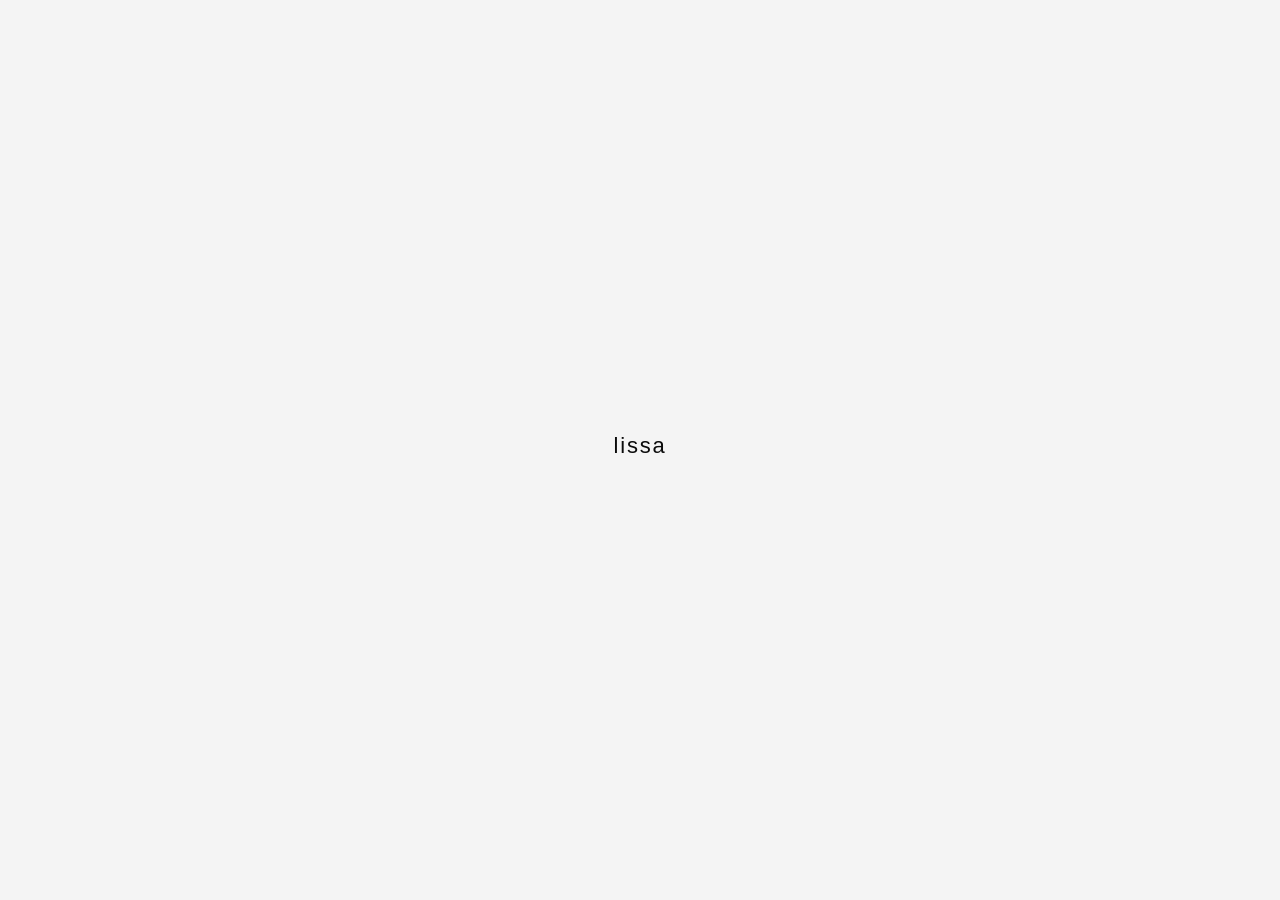
==== commit 83559759: "audio fix2" ====
--- a/index.html
+++ b/index.html
@@ -26,7 +26,7 @@
     <!-- Welcome screen -->
     <div id="welcome-screen"></div>
     <div id="welcome-text">
-      <p class="welcome-title">lissa.</p>
+      <p class="welcome-title">lissa</p>
       <p class="welcome-sub"></p>
     </div>
 
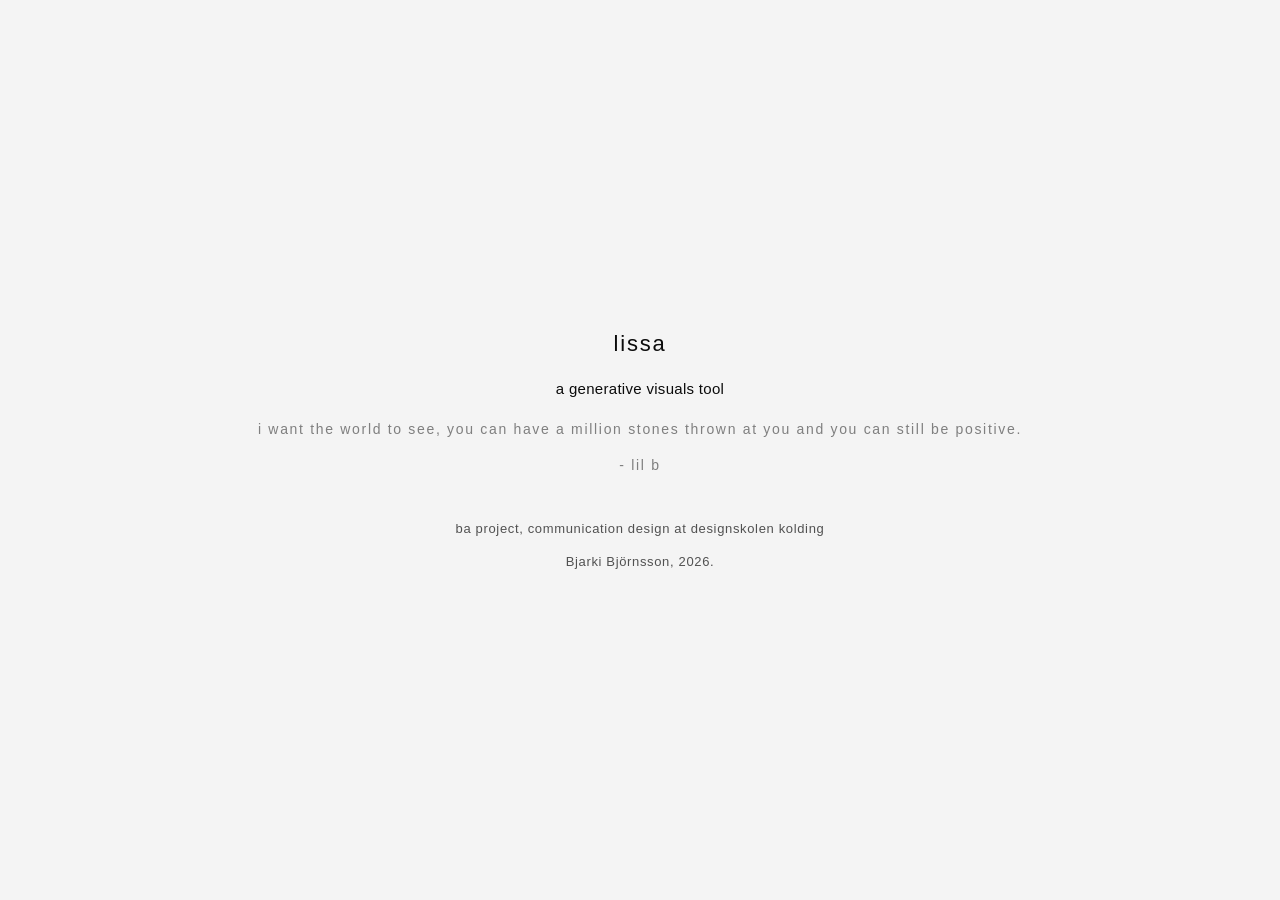
==== commit ea9cd563: "welcome screen update" ====
--- a/index.html
+++ b/index.html
@@ -27,7 +27,13 @@
     <div id="welcome-screen"></div>
     <div id="welcome-text">
       <p class="welcome-title">lissa</p>
-      <p class="welcome-sub"></p>
+      <p class="welcome-body">a generative visuals tool</p>
+      <p class="welcome-hint">i want the world to see, you can have a million stones thrown at you and you can still be positive.</p>
+      <p class="welcome-hint">- lil b</p>
+      <br>
+      <br>
+      <p class="welcome-sub">ba project, communication design at designskolen kolding</p> 
+      <p class="welcome-sub">Bjarki Björnsson, 2026.</p>
     </div>
 
     <!-- Control panel — top right, Random + Big 4 always visible -->
@@ -425,7 +431,7 @@
             <input id="lineColor" type="color" value="#171717" />
           </div>
           <div class="lfo-row">
-            <label><input id="lineColorLfoToggle" type="checkbox" /> LFO</label>
+            <div class="lfo-toggles"><label><input id="lineColorLfoToggle" type="checkbox" /> LFO</label><label><input id="lineColorAudioToggle" type="checkbox" /> Mic</label></div>
             <div class="lfo-params">
               <span>Rate: <span id="lineColorLfoRateValue">0.50</span></span>
               <input id="lineColorLfoRate" type="range" min="-3" max="0.699" step="0.01" value="-0.301" />
@@ -440,7 +446,7 @@
             <input id="bgColor" type="color" value="#ededed" />
           </div>
           <div class="lfo-row">
-            <label><input id="bgColorLfoToggle" type="checkbox" /> LFO</label>
+            <div class="lfo-toggles"><label><input id="bgColorLfoToggle" type="checkbox" /> LFO</label><label><input id="bgColorAudioToggle" type="checkbox" /> Mic</label></div>
             <div class="lfo-params">
               <span>Rate: <span id="bgColorLfoRateValue">0.50</span></span>
               <input id="bgColorLfoRate" type="range" min="-3" max="0.699" step="0.01" value="-0.301" />
@@ -786,22 +792,61 @@
 
           <div class="action-row">
             <button id="enableMicBtn">Enable Mic</button>
+            <button id="systemAudioBtn">System Audio</button>
+            <button id="disableMicBtn" disabled>Off</button>
           </div>
           <div id="audioStatus" class="audio-status">Mic off — needs https (deployed site or localhost), not file://</div>
           <div class="audio-meter"><div class="audio-meter-fill" id="audioMeterFill"></div></div>
+
+          <!-- Live FFT spectrum; the selected EQ band is shaded + outlined -->
+          <canvas id="audioSpectrum" class="audio-spectrum" width="268" height="56"></canvas>
+
+          <!-- Input device — populated after permission; covers interfaces &
+               virtual loopback devices (BlackHole/Loopback) for internal audio -->
+          <div class="select-pill" id="audioDeviceRow" style="display:none">
+            <span class="select-pill-label">Input</span>
+            <select id="audioDevice"></select>
+          </div>
 
           <div class="select-pill">
             <span class="select-pill-label">Source</span>
             <select id="audioSource">
-              <option value="amplitude">Amplitude</option>
-              <option value="fft">FFT band</option>
+              <option value="amplitude">Amplitude (full range)</option>
+              <option value="range">Frequency range (EQ)</option>
+              <option value="fft">Single FFT bin</option>
             </select>
           </div>
 
+          <!-- EQ: band-pass — only energy between Low and High Hz drives the mic -->
+          <div id="audioRangeRow" style="display:none">
+            <div class="chip-row" id="audioRangePresets">
+              <button class="chip active" data-low="20"   data-high="250">Bass</button>
+              <button class="chip" data-low="250"  data-high="500">Low-mid</button>
+              <button class="chip" data-low="500"  data-high="2000">Mid</button>
+              <button class="chip" data-low="2000" data-high="6000">High-mid</button>
+              <button class="chip" data-low="6000" data-high="20000">Treble</button>
+            </div>
+            <!-- Sliders are log-scaled: value = log10(Hz), so 1.301≈20Hz … 4.301≈20kHz -->
+            <div class="slider-pill">
+              <div class="slider-fill"></div>
+              <span class="slider-thumb"></span>
+              <label class="slider-label" for="audioLowHz">Low</label>
+              <span class="slider-value" id="audioLowHzValue">20 Hz</span>
+              <input id="audioLowHz" type="range" min="1.301" max="4.301" step="0.01" value="1.301" />
+            </div>
+            <div class="slider-pill">
+              <div class="slider-fill"></div>
+              <span class="slider-thumb"></span>
+              <label class="slider-label" for="audioHighHz">High</label>
+              <span class="slider-value" id="audioHighHzValue">250 Hz</span>
+              <input id="audioHighHz" type="range" min="1.301" max="4.301" step="0.01" value="2.398" />
+            </div>
+          </div>
+
           <div class="slider-pill" id="audioBandRow" style="display:none">
             <div class="slider-fill"></div>
             <span class="slider-thumb"></span>
-            <label class="slider-label" for="audioBand">Band</label>
+            <label class="slider-label" for="audioBand">Bin</label>
             <span class="slider-value" id="audioBandValue">0</span>
             <input id="audioBand" type="range" min="0" max="255" step="1" value="0" />
           </div>
--- a/style.css
+++ b/style.css
@@ -79,11 +79,29 @@
   letter-spacing: 0.08em;
 }
 
+.welcome-body {
+  max-width: 540px;
+  margin-top: 20px;
+  padding: 0 24px;
+  font-size: 15px;
+  line-height: 1.6;
+  color: #ffffff;
+  text-align: center;
+  letter-spacing: 0.02em;
+}
+
 .welcome-sub {
   font-size: 13px;
   color: rgba(255, 255, 255, 0.7);
   letter-spacing: 0.05em;
-  margin-top: 8px;
+  margin-top: 18px;
+}
+
+.welcome-hint {
+  font-size: 14px;
+  color: rgba(255, 255, 255, 0.5);
+  letter-spacing: 0.12em;
+  margin-top: 20px;
 }
 
 /* ── BOTTOM BAR ─────────────────────────────────────────── */
@@ -799,5 +817,13 @@
   background: var(--black);
 }
 
+.audio-spectrum {
+  width: 100%;
+  height: 56px;
+  display: block;
+  background: var(--border);
+  flex-shrink: 0;
+}
+
 /* ── HIDDEN ──────────────────────────────────────────────── */
 .hidden { display: none !important; }
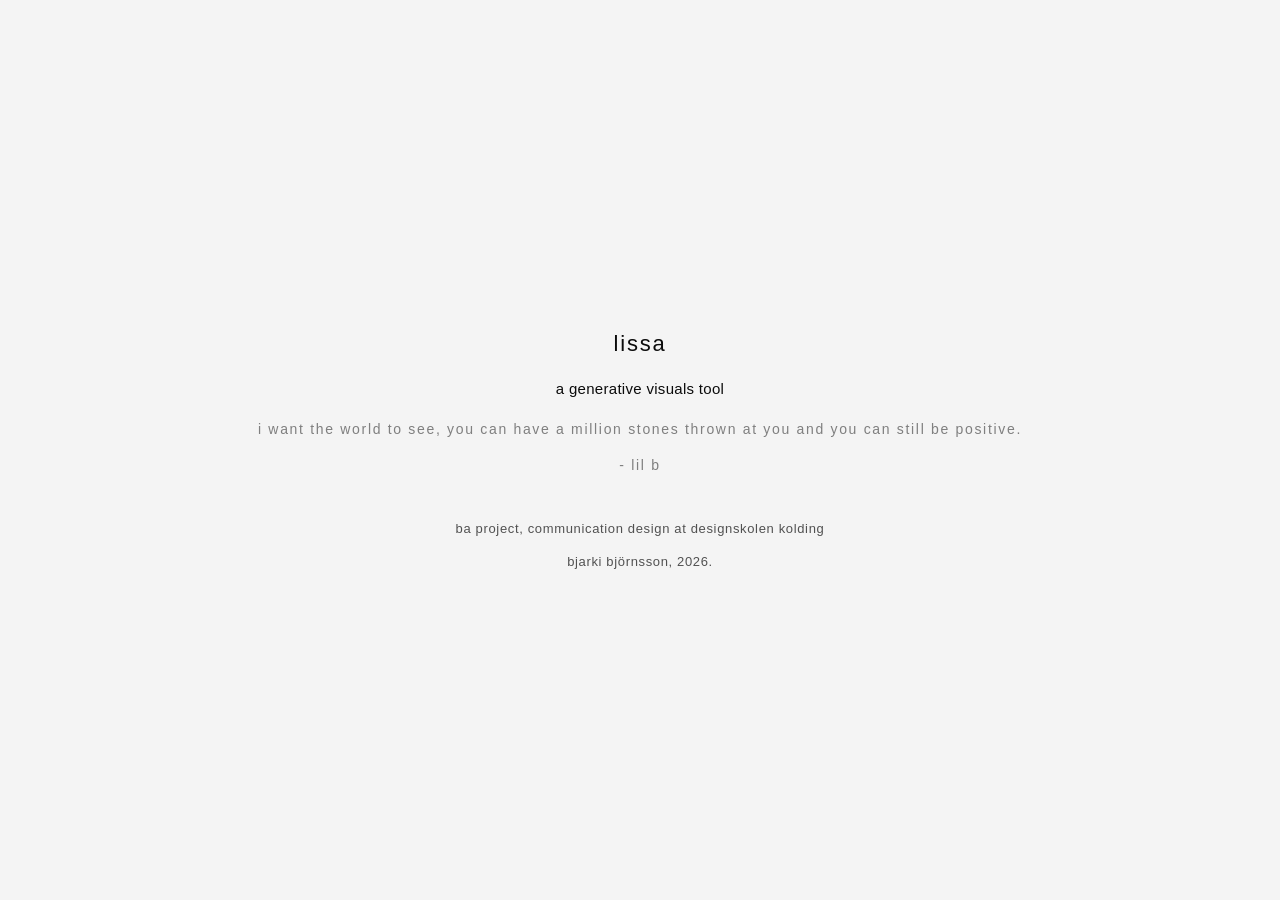
==== commit eccc00c5: "cosmetic push" ====
--- a/index.html
+++ b/index.html
@@ -3,6 +3,7 @@
   <head>
     <meta charset="UTF-8" />
     <title>lissa</title>
+    <link rel="icon" type="image/webp" href="images/favicon-lissa.webp" />
     <link rel="preconnect" href="https://fonts.googleapis.com" />
     <link rel="preconnect" href="https://fonts.gstatic.com" crossorigin />
     <link href="https://fonts.googleapis.com/css2?family=Roboto:wght@100;300;400&display=swap" rel="stylesheet" />
@@ -33,7 +34,7 @@
       <br>
       <br>
       <p class="welcome-sub">ba project, communication design at designskolen kolding</p> 
-      <p class="welcome-sub">Bjarki Björnsson, 2026.</p>
+      <p class="welcome-sub">bjarki björnsson, 2026.</p>
     </div>
 
     <!-- Control panel — top right, Random + Big 4 always visible -->
@@ -887,7 +888,8 @@
              src="toggle-icon.webp"
              alt=""
              onerror="this.style.display='none'; document.getElementById('panel-toggle-icon').style.display='block'" />
-        <span id="panel-toggle-icon" style="display:none">⊕</span>
+        <span id="panel-toggle-icon" style="display:none"></span>
+            <a href="https://www.bjarkibjorns.com" target="_blank" rel="noopener" class="welcome-link" style="z-index: 20001;">www.bjarkibjorns.com</a>
       </div>
     </div>
 
--- a/style.css
+++ b/style.css
@@ -152,7 +152,7 @@
   cursor: pointer;
   display: flex;
   align-items: center;
-  justify-content: center;
+  justify-content: right;
   background: none;
   border: none;
 }
